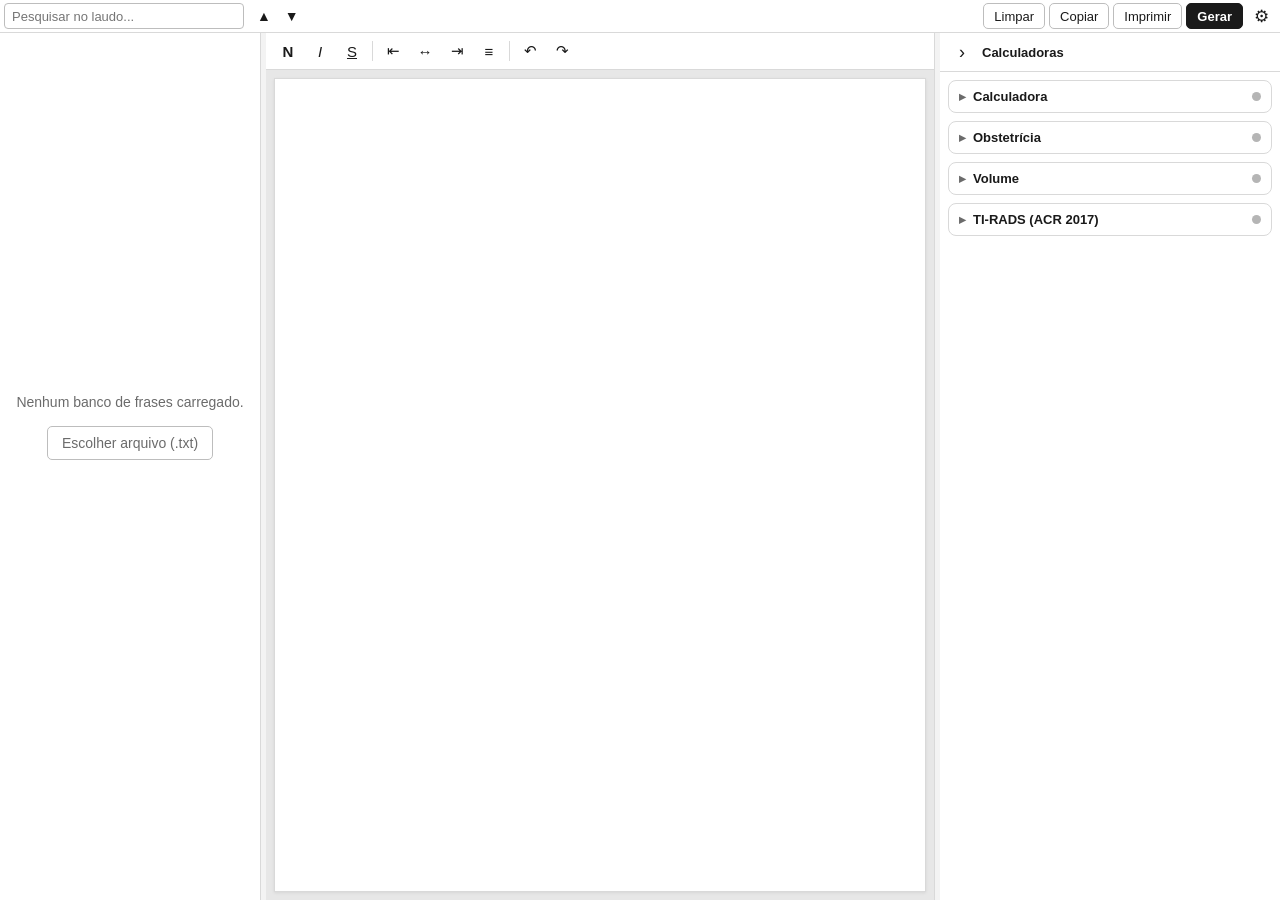
==== index.html @ 790078c4 "etapa C6e painel limpo, laudo colado com campos, TI-RADS unificado" ====
<!DOCTYPE html>
<html lang="pt-BR">
<head>
<meta charset="utf-8">
<meta http-equiv="X-UA-Compatible" content="IE=edge">
<title>Editor de Laudos — Ultrassonografia</title>
<link rel="stylesheet" href="css/app.css">
</head>
<body class="theme-light">
<div id="app">
  <header id="topbar">
    <h1 class="sr-only">Editor de Laudos — Ultrassonografia</h1>
    <div id="editorToolbar" class="toolbar">
      <span class="search">
        <span class="sbox"><input type="text" id="repSearch" placeholder="Pesquisar no laudo..." autocomplete="off"><button type="button" class="sx" id="repSearchX" title="Limpar pesquisa (Esc)" aria-label="Limpar pesquisa" tabindex="-1" hidden>&#215;</button></span>
        <span id="repSearchCount" class="count"></span>
        <button type="button" class="tb" id="repPrev" title="Anterior">&#9650;</button>
        <button type="button" class="tb" id="repNext" title="Próximo">&#9660;</button>
      </span>
      <span class="grow"></span>
      <button type="button" class="pill pill-warn" id="btnCritCount" hidden></button>
      <button type="button" class="pill" id="btnFieldCount" hidden></button>
      <button type="button" class="btn btn-sm" id="btnClear" title="Apagar todo o laudo">Limpar</button>
      <button type="button" class="btn btn-sm" id="btnCopy" title="Copiar o laudo (com revisão)">Copiar</button>
      <button type="button" class="btn btn-sm" id="btnPrint" title="Imprimir (Ctrl+P)">Imprimir</button>
      <button type="button" class="btn btn-sm btn-primary" id="btnGen" title="Gerar arquivo .txt">Gerar</button>
      <button type="button" class="ib" id="btnSettings" title="Configurações" aria-label="Configurações">&#9881;</button>
    </div>
  </header>

  <div id="main">
    <!-- LEFT: drill-down navigator (exams > models > sections/phrases) -->
    <aside id="left" aria-label="Navegador">
      <div id="navHead">
        <div class="navrow">
          <button type="button" class="ib" id="navBack" title="Voltar (Esc)" aria-label="Voltar">&#8249;</button>
          <div id="crumb" class="crumb"></div>
        </div>
        <div class="navrow navtools"><div id="navTools" class="tools"></div></div>
        <div class="navrow">
          <span class="sbox sbox-nav"><input type="text" id="navSearch" autocomplete="off"><button type="button" class="sx" id="navSearchX" title="Limpar pesquisa (Esc)" aria-label="Limpar pesquisa" tabindex="-1" hidden>&#215;</button></span>
          <span id="navCount" class="count"></span>
        </div>
      </div>
      <div id="navList" class="scroll"></div>
      <div id="noBank" class="nobank" hidden>
        <p>Nenhum banco de frases carregado.</p>
        <label class="btn btn-file">Escolher arquivo (.txt)<input type="file" id="bankFile0" accept=".txt,text/plain"></label>
      </div>
    </aside>
    <div class="split" id="splitL" role="separator" aria-orientation="vertical" tabindex="0" title="Arraste para redimensionar (ou use as setas)"></div>

    <!-- CENTER: report editor only -->
    <section id="center">
      <div id="fmtBar" class="toolbar fmtbar" aria-label="Formatação">
      <button type="button" class="tb" data-cmd="bold" title="Negrito (Ctrl+B)"><b>N</b></button>
      <button type="button" class="tb" data-cmd="italic" title="Itálico (Ctrl+I)"><i>I</i></button>
      <button type="button" class="tb" data-cmd="underline" title="Sublinhado (Ctrl+U)"><u>S</u></button>
      <span class="sep"></span>
      <button type="button" class="tb" data-cmd="justifyLeft" title="Alinhar à esquerda">&#8676;</button>
      <button type="button" class="tb" data-cmd="justifyCenter" title="Centralizar">&#8596;</button>
      <button type="button" class="tb" data-cmd="justifyRight" title="Alinhar à direita">&#8677;</button>
      <button type="button" class="tb" data-cmd="justifyFull" title="Justificar">&#8801;</button>
      <span class="sep"></span>
      <button type="button" class="tb" data-cmd="undo" title="Desfazer (Ctrl+Z)">&#8630;</button>
      <button type="button" class="tb" data-cmd="redo" title="Refazer (Ctrl+Y)">&#8631;</button>
      </div>
      <div id="editorWrap">
        <div id="editor" contenteditable="true" spellcheck="false" aria-label="Laudo" data-ph="Selecione um modelo ou comece a digitar..."></div>
      </div>
    </section>

    <div class="split" id="splitR" role="separator" aria-orientation="vertical" tabindex="0" title="Arraste para redimensionar (ou use as setas)"></div>
    <!-- RIGHT: calculators (placeholder) -->
    <aside id="right" aria-label="Calculadoras">
      <div class="rhead">
        <button type="button" class="ib" id="rightToggle" title="Recolher/expandir calculadoras" aria-label="Recolher/expandir calculadoras">&#8250;</button>
        <span class="rtitle">Calculadoras</span>
      </div>
      <div class="rbody"><p class="quiet">Calculadoras (em breve)</p></div>
    </aside>
  </div>
</div>

<div id="printHold" class="print-only">Impressão bloqueada: o laudo tem linhas críticas pendentes ou campos a preencher.<br>Feche esta janela e use o botão Imprimir do app (ou Ctrl+P) para revisar antes de imprimir.</div>
<div id="modalBack" hidden>
  <div id="modal" role="dialog" aria-modal="true" aria-labelledby="modalTitle">
    <div class="mhead"><h2 id="modalTitle"></h2><button type="button" class="ib" id="modalX" title="Fechar (Esc)" aria-label="Fechar">&#215;</button></div>
    <div id="modalBody"></div>
    <div id="modalFoot"></div>
  </div>
</div>
<div id="popup" class="popup" hidden></div>
<div id="shist" class="popup" hidden></div>
<div id="fbar" role="status" hidden><span id="fbarMsg"></span> <button type="button" class="btn btn-sm btn-primary" id="fbarBtn"></button><button type="button" class="ib" id="fbarX" title="Fechar" aria-label="Fechar">&#215;</button></div>
<div id="toast" role="status" aria-live="polite"></div>

<script>
/* show any script error on screen (helps diagnose "does not open" reports) */
window.onerror = function (msg, src, line) {
  try { var d = document.createElement('div'); d.className = 'jserr';
    d.appendChild(document.createTextNode('Erro de script: ' + msg + ' (' + String(src || '').split('/').pop() + ':' + line + ')'));
    document.body.appendChild(d); } catch (e) {}
  return false;
};
</script>
<script src="js/parser.js"></script>
<script src="js/store.js"></script>
<script src="js/folder.js"></script>
<script src="js/ui.js"></script>
<script src="js/calc.js"></script>
<script src="js/calc-vol.js"></script>
<script src="js/calc-bio.js"></script>
<script src="js/calc-dop.js"></script>
<script src="js/calc-tirads.js"></script>
<script>UFolder.boot(UFMain); UFCalc.init(); UFCalcVol.init(); UFCalcBio.init(); UFCalcDop.init(); UFTirads.initTxt();</script>
</body>
</html>
---- css/app.css ----
/* Ultra Formulario - app.css (grayscale; one subtle accent for selection/focus)
   Static light values first = IE11 fallback, then var() overrides. */
.theme-light{--bg:#f3f3f3;--panel:#ffffff;--fg:#1a1a1a;--muted:#6b6b6b;--line:#d9d9d9;--line2:#bdbdbd;--hover:#f0f0f0;--accent:#3d5a80;--accent-bg:#eef2f7;--hl:#fff176;--hl-cur:#ffb74d;--warn:#b3261e;--chip:#f1f1f1;--paper:#ffffff;--desk:#e7e7e7}
.theme-dark{--bg:#1b1b1b;--panel:#252525;--fg:#e8e8e8;--muted:#a8a8a8;--line:#3c3c3c;--line2:#5a5a5a;--hover:#303030;--accent:#a9bdd8;--accent-bg:#2d333b;--hl:#fff176;--hl-cur:#ffb74d;--warn:#ff8a80;--chip:#f1f1f1;--paper:#ffffff;--desk:#1f1f1f;color-scheme:dark}
/* the report paper stays light (it is what gets printed/pasted) unless 'Laudo escuro também' */
.theme-dark #editor{--fg:#111;--chip:#f1f1f1;--paper:#fff;--hl:#fff176;--hl-cur:#ffb74d;color-scheme:light}
.theme-dark.paper-dark #editor,.theme-dark.paper-dark{--chip:#3a3a3a;--paper:#2b2b2b;--hl:#8a7a00;--hl-cur:#a8641c}
.theme-dark.paper-dark #editor{--fg:#e4e4e4;color-scheme:dark}

*{box-sizing:border-box}
html,body{height:100%;margin:0}
body{font-family:Arial,Helvetica,sans-serif;font-size:15px;background:#f3f3f3;background:var(--bg);color:#1a1a1a;color:var(--fg)}
[hidden]{display:none !important}
.muted,.quiet{color:#6b6b6b;color:var(--muted)}
.quiet{font-size:14px;text-align:center;margin-top:40px}
#app{display:flex;flex-direction:column;height:100%}
#topbar{display:flex;align-items:center;justify-content:space-between;height:42px;padding:0 10px 0 14px;background:#fff;background:var(--panel);border-bottom:1px solid #d9d9d9;border-bottom:1px solid var(--line);flex:0 0 auto}
#topbar h1{font-size:16px;font-weight:bold;margin:0}
#main{flex:1 1 auto;display:flex;min-height:0;overflow:hidden}

/* buttons */
.btn{font:inherit;font-size:14px;min-height:34px;padding:5px 14px;border:1px solid #bdbdbd;border:1px solid var(--line2);border-radius:5px;background:#fff;background:var(--panel);color:inherit;cursor:pointer;margin:2px}
.btn:hover,.ib:hover,.tb:hover{background:#f0f0f0;background:var(--hover)}
.btn[disabled]{opacity:.45;cursor:default}
.btn-sm{min-height:30px;padding:3px 12px}
.btn-primary{background:#1a1a1a;color:#fff;border-color:#1a1a1a;font-weight:bold}
.btn-primary:hover{background:#333}
.theme-dark .btn-primary{background:#ececec;color:#111;border-color:#ececec}
.btn-danger{color:#b3261e;color:var(--warn)}
.btn-danger.armed{background:#b3261e;color:#fff;border-color:#b3261e}
.btn-file{position:relative;overflow:hidden;display:inline-block}
.btn-file input{position:absolute;left:0;top:0;opacity:0;width:100%;height:100%;cursor:pointer}
.ib{font:inherit;font-size:18px;line-height:1;min-width:32px;height:32px;padding:0 6px;border:1px solid transparent;border-radius:5px;background:none;color:inherit;cursor:pointer}
.ib-lg{font-size:21px;min-width:38px;height:36px}
.ib[disabled]{opacity:.3;cursor:default}
.pill{font:inherit;font-size:13px;border:1px solid #bdbdbd;border-radius:12px;padding:3px 10px;margin:2px;background:none;color:inherit;cursor:pointer}
.pill-warn{border-color:#b3261e;color:#b3261e;color:var(--warn)}
button:focus,input:focus,select:focus,textarea:focus,.card:focus,.split:focus{outline:2px solid #3d5a80;outline:2px solid var(--accent);outline-offset:1px}
.grow{flex:1 1 auto}
.count{font-size:12px;color:#6b6b6b;color:var(--muted);min-width:34px;text-align:center;white-space:nowrap}

/* splitters */
.split{flex:0 0 6px;cursor:col-resize;background:transparent;border-left:1px solid #d9d9d9;border-left:1px solid var(--line)}
.split:hover,.split.drag{background:#e0e0e0}

/* left navigator */
#left{width:260px;flex:0 0 auto;min-width:200px;display:flex;flex-direction:column;background:#fff;background:var(--panel);overflow:hidden;position:relative}
#navHead{padding:6px 6px 4px;border-bottom:1px solid #d9d9d9;border-bottom:1px solid var(--line)}
.navrow{display:flex;align-items:center}
.navrow + .navrow{margin-top:4px}
.tools{display:flex;flex:0 0 auto}
.tools .ib{font-size:16px;min-width:28px;height:28px}
#navSearch{flex:1 1 auto;min-width:0;font:inherit;font-size:14px;padding:5px 8px;border:1px solid #bdbdbd;border:1px solid var(--line2);border-radius:5px;background:#fff;background:var(--panel);color:inherit}
#navList{flex:1 1 auto;padding:6px}
.scroll{overflow-y:auto;min-height:0}
.nobank{position:absolute;left:0;right:0;top:40%;text-align:center;color:#6b6b6b;font-size:14px;padding:0 16px}
.glabel{font-size:11px;text-transform:uppercase;letter-spacing:.06em;color:#6b6b6b;color:var(--muted);margin:10px 2px 4px}

/* cards */
.card{display:block;width:100%;text-align:left;font:inherit;color:inherit;background:#fff;background:var(--panel);border:1px solid #d9d9d9;border:1px solid var(--line);border-radius:4px;box-shadow:0 1px 2px rgba(0,0,0,.06);padding:7px 9px;margin:0 0 6px;cursor:pointer}
.card:hover{border-color:#bdbdbd;border-color:var(--line2)}
.card.sel{border-color:#3d5a80;border-color:var(--accent);background:#eef2f7;background:var(--accent-bg)}
.card .ct{font-weight:bold;font-size:14px}
.card .cm{font-size:12px;color:#6b6b6b;color:var(--muted);margin-top:1px}
.card .n{float:right;font-size:12px;color:#6b6b6b;color:var(--muted);font-weight:normal}
.card .grip{cursor:grab;color:#999;margin-right:4px}
.card.dragover{border-top:3px solid #3d5a80}
.card.special{border-style:dashed;box-shadow:none;color:#6b6b6b;color:var(--muted)}
/* section accordion */
.sec{margin-bottom:6px}
.sec > .card{margin-bottom:0;display:flex;align-items:center}
.sec > .card .arr{width:14px;flex:0 0 14px;color:#6b6b6b;font-size:11px}
.sec > .card .ct{flex:1 1 auto;min-width:0;font-size:13px;text-transform:uppercase;letter-spacing:.02em}
.sec.open > .card{border-bottom-left-radius:0;border-bottom-right-radius:0}
.sec-body{border:1px solid #d9d9d9;border:1px solid var(--line);border-top:0;border-radius:0 0 4px 4px;padding:6px 6px 1px 10px;background:#fafafa;background:var(--bg)}
.sec-src{font-size:11px;color:#6b6b6b;color:var(--muted);margin:0 0 5px}
.empty{padding:8px;color:#6b6b6b;color:var(--muted);font-size:13px;text-align:center}
/* compact phrase card */
.pcard{padding:5px 8px;margin:0 0 5px}
.pcard .ph1{font-size:13px;white-space:nowrap;overflow:hidden;text-overflow:ellipsis}
.pcard .ph1 b{font-size:13px}
.pcard .meta{font-size:11px;color:#6b6b6b;color:var(--muted);margin-left:4px}
.pcard .pb{font-size:12.5px;line-height:1.35;color:#333;color:var(--fg);max-height:2.7em;overflow:hidden;display:-webkit-box;-webkit-line-clamp:2;-webkit-box-orient:vertical;white-space:pre-wrap;margin-top:2px}
.pcard.sel .pb{max-height:none;-webkit-line-clamp:unset;display:block}
.pcard .wf{color:#b3261e;font-size:11px;margin-left:4px}
.pcard.user .ph1 b:after{content:" \2022 minha";font-weight:normal;color:#6b6b6b;font-size:11px}
mark.hl{background:#fff176;background:var(--hl);color:#000}
mark.hl.cur{background:#ffb74d;background:var(--hl-cur)}

/* center */
#center{flex:1 1 auto;display:flex;flex-direction:column;min-width:320px;overflow:hidden}
.toolbar{display:flex;align-items:center;flex-wrap:wrap;padding:2px 6px;background:#fff;background:var(--panel);border-bottom:1px solid #d9d9d9;border-bottom:1px solid var(--line)}
.tb{font:inherit;font-size:15px;min-width:30px;height:30px;margin:1px;border:1px solid transparent;border-radius:4px;background:none;color:inherit;cursor:pointer}
.sep{width:1px;height:20px;background:#d9d9d9;margin:0 4px}
.search{display:inline-flex;align-items:center}
.search input{width:170px;font:inherit;font-size:13px;padding:4px 7px;border:1px solid #bdbdbd;border-radius:4px;background:#fff;background:var(--panel);color:inherit}
#editorWrap{flex:1 1 auto;overflow-y:auto;background:#e7e7e7;background:var(--desk);padding:14px}
#editor{max-width:860px;min-height:100%;margin:0 auto;background:#fff;background:var(--paper);color:#111;color:var(--fg);padding:26px 34px;border:1px solid #d9d9d9;box-shadow:0 1px 3px rgba(0,0,0,.08);font-family:Arial,Helvetica,sans-serif;font-size:12pt;line-height:1.5;text-align:justify;outline:none;word-wrap:break-word}
#editor:focus{border-color:#bdbdbd}
#editor div,#editor p{margin:0;min-height:1.5em}
/* fields (chips) */
#editor .fld{background:#f1f1f1;background:var(--chip);border-bottom:1px solid #8c8c8c;border-radius:2px;padding:0 3px;color:#555;font-style:italic;white-space:pre-wrap}
#editor .fld.f-ok{background:transparent;border-bottom:1px dotted #9e9e9e;color:inherit;font-style:normal}
#editor .fld.f-sel{cursor:pointer}
#editor .fld.f-sel:after{content:" \25BE";font-style:normal;color:#777}
#editor .fld.f-ok.f-sel:after{content:""}
#editor .fld.f-bad{border-bottom:1px solid #b3261e}
#editor .fld.f-cur{outline:2px solid #3d5a80}
/* critical lines: discreet red wavy underline (IE11: plain underline) */
#editor .crit{text-decoration:underline;text-decoration:underline wavy #d32f2f;-webkit-text-decoration:underline wavy #d32f2f;text-decoration-skip-ink:none;text-underline-offset:3px}
#editor .crit.crit-ok{text-decoration:none;-webkit-text-decoration:none}
#editor .crit-instr{border-left:3px solid #d32f2f;padding-left:6px}
#editor .crit-flash{background:#fff8d6}

/* right (calculators placeholder) */
#right{width:340px;flex:0 0 auto;min-width:280px;max-width:480px;background:#fff;background:var(--panel);display:flex;flex-direction:column;overflow:hidden}
.rhead{display:flex;align-items:center;padding:6px;border-bottom:1px solid #d9d9d9;border-bottom:1px solid var(--line)}
.rtitle{font-size:13px;font-weight:bold;margin-left:4px}
.rbody{flex:1 1 auto;padding:8px}
#right.collapsed{width:34px !important;min-width:34px}
#right.collapsed .rtitle,#right.collapsed .rbody{display:none}
#right.collapsed .rhead{border-bottom:0}

/* modal / popup / toast */
#modalBack{position:fixed;left:0;top:0;right:0;bottom:0;background:rgba(0,0,0,.35);z-index:100;display:flex;align-items:center;justify-content:center}
#modal{position:relative;background:#fff;background:var(--panel);color:inherit;width:660px;max-width:94vw;max-height:88vh;overflow:auto;border-radius:6px;padding:0 18px 14px;box-shadow:0 8px 30px rgba(0,0,0,.3)}
.mhead{position:sticky;top:0;z-index:2;display:flex;align-items:center;justify-content:space-between;background:#fff;background:var(--panel);padding:12px 0 8px;border-bottom:1px solid #d9d9d9;border-bottom:1px solid var(--line);margin-bottom:10px}
.mhead h2{font-size:17px;margin:0}
#modalFoot{display:flex;justify-content:flex-end;flex-wrap:wrap;margin-top:12px}
#modal label.chk{display:block;margin:7px 0;font-size:14px;cursor:pointer}
#modal input[type=text],#modal textarea,#modal select{width:100%;font:inherit;padding:6px;border:1px solid #bdbdbd;border-radius:4px;margin:4px 0 10px;background:#fff;background:var(--panel);color:inherit}
#modal textarea{height:220px;resize:vertical;font-family:Consolas,monospace;font-size:13px}
#modal fieldset{border:1px solid #d9d9d9;border-radius:5px;margin:0 0 10px;padding:6px 12px}
#modal legend{font-weight:bold;font-size:13px}
#modal table{border-collapse:collapse;width:100%;font-size:12px}
#modal td,#modal th{border:1px solid #d9d9d9;padding:3px 6px;text-align:left;vertical-align:top}
.chk-item{border:1px solid #d9d9d9;border-radius:5px;padding:8px;margin:6px 0}
.chk-item .txt{font-size:14px;margin-bottom:6px}
.chk-item.done{opacity:.5}
.preview{max-height:220px;overflow:auto;border:1px solid #d9d9d9;border-radius:4px;padding:4px 8px;font-size:13px}
.preview .t{font-weight:bold}
.popup{position:absolute;z-index:120;background:#fff;color:#111;border:1px solid #bdbdbd;border-radius:5px;box-shadow:0 4px 16px rgba(0,0,0,.2);max-width:520px;max-height:50vh;overflow-y:auto}
.popup .opt{padding:7px 12px;cursor:pointer;font-size:14px;border-bottom:1px solid #eee;white-space:pre-wrap}
.popup .opt:hover,.popup .opt.kbd{background:#1f5fbf;color:#fff}
.popup .opt:hover b,.popup .opt.kbd b{color:#fff}
#toast{position:fixed;right:12px;bottom:8px;z-index:200;font-size:12px;color:#6b6b6b;color:var(--muted);background:transparent;pointer-events:none;opacity:0;transition:opacity .2s}
#toast.show{opacity:1}

@media print{
  body,#editor{background:#fff !important;color:#000 !important}
  #topbar,#left,#right,.split,#editorToolbar,#fmtBar{display:none !important}
  #editorWrap{padding:0;background:#fff;overflow:visible}
  #editor{border:0;box-shadow:none;padding:0}
  #editor .crit{text-decoration:none}
  #editor .fld{background:none;border:0;font-style:normal}
}
#repSearch{width:130px}
#center{overflow:hidden}
.toolbar .pill,.toolbar .btn{white-space:nowrap;flex:0 0 auto}
.toolbar{flex:0 0 auto}#editorWrap{min-height:0}
.pcard .raw{display:none;white-space:pre-wrap;word-wrap:break-word;font-size:12px;margin-top:3px}
.pcard.sel .raw{display:block}
.pcard.sel .pb{display:none}
.pcard.sel .ph1,.pcard.sel .pb{display:none}
.pcard .raw b{font-weight:bold}
.phtip{position:fixed;z-index:50;max-width:420px;background:#fff;color:#111;border:1px solid #bdbdbd;box-shadow:0 1px 3px rgba(0,0,0,.12);padding:5px 7px;font-size:12px;line-height:1.35;white-space:pre-wrap;word-wrap:break-word;pointer-events:none}
#editorWrap{position:relative}
#editor .chg{border-left:2px solid #a8a8a8;padding-left:6px;margin-left:-8px}
.chg-flash{position:absolute;border:1px solid #9e9e9e;border-radius:3px;pointer-events:none;opacity:1;-webkit-transition:opacity .6s;transition:opacity .6s}
.chg-flash.out{opacity:0}
@media print{#editor .chg{border-left:0;padding-left:0;margin-left:0}.chg-flash{display:none}}
#modal .chk-item label.chk{display:inline-block;margin:0 10px 0 0}.chk-fields{margin-top:8px}
.jserr{position:fixed;left:8px;bottom:8px;z-index:99;background:#fff;border:1px solid #b3261e;color:#b3261e;font:12px Arial,sans-serif;padding:4px 7px;max-width:60%}
/* breadcrumb: one straight line, light outlined; middle crumb shrinks with ellipsis, last stays visible */
.crumb{display:flex;align-items:center;flex:1 1 auto;min-width:0;white-space:nowrap;overflow:hidden;font-size:12px;font-weight:normal;margin:0 4px;padding:2px 6px;border:1px solid #d9d9d9;border-radius:4px;background:transparent;line-height:18px}
.crumb a,.crumb .c2,.crumb .clast{color:inherit;text-decoration:none;white-space:nowrap;overflow:hidden;text-overflow:ellipsis;word-wrap:normal}
.crumb a{cursor:pointer}
.crumb a:hover{text-decoration:underline}
.crumb .c1{flex:0 1000 auto;min-width:18px;overflow:hidden;text-overflow:ellipsis}
.crumb .c2{flex:0 100 auto;min-width:12px}
.crumb .clast{flex:0 0 auto;font-weight:bold;max-width:100%}
.crumb .sepc{flex:0 0 auto;color:#8c8c8c;padding:0 4px}
.chk-item .btn{min-height:30px;padding:5px 14px;margin:2px 6px 0 0;font-size:13px}
.btn-quiet{background:transparent;border-color:transparent;color:#6b6b6b;font-size:12px}.btn-quiet:hover{text-decoration:underline}.btn-quiet[disabled]{opacity:.45;text-decoration:none}
.chk-fields{margin-top:10px;font-size:13px}.chk-fields .btn{margin-left:6px}
.phtip .dirl,.pcard .raw .dirl{color:#9a9a9a}
.hyp-ul #editor .hypu{text-decoration:underline}
#navList .org{color:#8a8a8a;color:var(--muted);font-weight:normal;font-size:11px}
.btn{vertical-align:middle}
.btn-file{line-height:22px}
#modal .btnrow{display:-ms-flexbox;display:flex;-ms-flex-wrap:wrap;flex-wrap:wrap;-ms-flex-align:center;align-items:center;margin:6px 0}
#modal .btnrow .btn{margin:0 8px 6px 0;box-sizing:border-box;height:34px;line-height:22px}
/* B19: insert arrow on the phrase card edge (visible on the selected card and on hover) */
.pcard{position:relative;padding-right:30px}
.pcard .pins{position:absolute;top:0;right:0;bottom:0;width:28px;display:none;-ms-flex-align:center;align-items:center;-ms-flex-pack:center;justify-content:center;color:#6f6f6f;font-size:18px;line-height:1;cursor:pointer;border-radius:0 5px 5px 0}
.pcard.sel .pins,.pcard:hover .pins{display:-ms-flexbox;display:flex}
.pcard .pins:hover{background:#e9e9e9;color:#222}
/* B19: quick section transition after inserting (CSS only) */
@keyframes secIn{from{opacity:0;-webkit-transform:translateY(-6px);transform:translateY(-6px)}to{opacity:1;-webkit-transform:none;transform:none}}
.sec.sec-anim .sec-body{animation:secIn .18s ease-out}
#navList.smooth{scroll-behavior:smooth}
@media (prefers-reduced-motion: reduce){.sec.sec-anim .sec-body{animation:none}#navList.smooth{scroll-behavior:auto}}
/* B21 relatório de inconsistências */
#modal .iss-bar{display:-ms-flexbox;display:flex;-ms-flex-wrap:wrap;flex-wrap:wrap;-ms-flex-align:center;align-items:center;margin:4px 0 2px}
#modal .iss-bar label.chk{display:inline-block;margin:4px 14px 4px 0;font-size:13px}
#modal .iss-bar .btn{margin-left:auto;height:30px}
#modal .iss-legend{margin:2px 0 6px;font-size:12px}
#modal h3.iss-sev{font-size:14px;margin:14px 0 6px;padding-bottom:3px;border-bottom:1px solid #bbb}
#modal .iss-type{margin:0 0 10px}
#modal .iss-th{font-size:13px}
#modal .iss-act{display:inline-block;margin-left:8px;padding:0 6px;border:1px solid #999;border-radius:8px;font-size:11px;line-height:16px}
#modal .iss-act.iss-c{background:#333;color:#fff;border-color:#333}
#modal .iss-act.iss-n{color:#888;border-color:#ccc}
#modal .iss-help{font-size:12px;color:#555;margin:2px 0 4px}
.theme-dark #modal .iss-help{color:#aaa}
#modal ul.iss-items{margin:0;padding:0 0 0 16px;font-size:12px}
#modal ul.iss-items li{margin:2px 0 5px}
#modal .iss-ln{font-family:Consolas,monospace;font-weight:bold}
#modal .iss-txt{font-family:Consolas,monospace;color:#666;white-space:nowrap;overflow:hidden;text-overflow:ellipsis;max-width:100%}
#modal .iss-msg{color:#555;font-style:italic}
/* B22: x (limpar) inside search fields */
.sbox{position:relative;display:inline-block;vertical-align:middle}
.sbox-nav{display:block;-ms-flex:1 1 60px;flex:1 1 60px;min-width:0}
.sbox-nav #navSearch{width:100%;box-sizing:border-box;padding-right:28px}
.sbox input::-ms-clear{display:none}
.sbox input{padding-right:26px}
.sbox .sx{position:absolute;right:1px;top:50%;margin-top:-13px;width:26px;height:26px;padding:0;border:0;background:transparent;color:#999;font-size:16px;line-height:26px;text-align:center;cursor:pointer;border-radius:4px}
.sbox .sx:hover{color:#333;background:rgba(0,0,0,.06)}
.theme-dark .sbox .sx:hover{color:#eee;background:rgba(255,255,255,.1)}
.sbox .sx[hidden]{display:none}
/* B23 print safeguard */
.print-only{display:none}
@media print{
  #modalBack,#popup,.toast,#toast,.jserr{display:none !important}
  html.print-hold #app,html.print-hold #center,html.print-hold #editorWrap,html.print-hold #editor{display:none !important}
  html.print-hold #printHold{display:block !important;font:14pt Arial,sans-serif;color:#000;border:2px solid #000;padding:16px;margin:20px}
}

/* B24 compact header: one full-width row (formatting, search, counters, actions, settings) */
.sr-only{position:absolute;width:1px;height:1px;padding:0;margin:-1px;overflow:hidden;clip:rect(0,0,0,0);border:0}
#topbar{height:auto;padding:0;display:block}
#topbar .toolbar{flex-wrap:nowrap;padding:2px 4px;border-bottom:0;white-space:nowrap;overflow:hidden}
#topbar .tb{min-width:26px;height:26px;font-size:14px;margin:0}
#topbar .sep{margin:0 3px}
#topbar .btn-sm{min-height:26px;padding:1px 10px;font-size:13px;margin:0 0 0 4px}
#topbar .pill{font-size:12px;padding:1px 8px;margin:0 0 0 4px;line-height:20px}
#topbar #btnSettings{font-size:17px;min-width:28px;height:28px;margin-left:4px}
#topbar .search{-ms-flex:0 1 auto;flex:0 1 auto;min-width:0}
#topbar .sbox{-ms-flex:0 1 auto;flex:0 1 auto;min-width:60px}
#topbar #repSearch{width:150px;max-width:100%;box-sizing:border-box;height:26px;padding-top:2px;padding-bottom:2px}
#topbar .grow{-ms-flex:1 1 4px;flex:1 1 4px;min-width:4px}
#navHead{padding:4px 5px 3px}
.navrow + .navrow{margin-top:3px}
#navHead .ib{height:28px;min-width:28px}
#navSearch{padding-top:3px;padding-bottom:3px}
.rhead{padding:3px 6px}
#editorWrap{padding:8px}
@media (max-width:1150px){#topbar #repSearch{width:100px}#topbar .btn-sm{padding:1px 7px}}
@media (max-width:1020px){#topbar .tb{min-width:24px}#topbar .sep{margin:0 1px}#topbar #repSearch{width:84px}}
#topbar #repSearchCount{min-width:0;padding:0 3px}

/* ===== B25 dark theme (class-based; IE11 has no CSS variables and stays light) ===== */
#modal .chk-row label.chk{display:inline-block;margin:4px 16px 4px 0}
.theme-dark .btn-primary:hover{background:#fff;border-color:#fff}
.theme-dark .btn-danger.armed{background:#c62828;border-color:#c62828;color:#fff}
.theme-dark .pill,.theme-dark .search input,.theme-dark #modal input[type=text],.theme-dark #modal textarea,.theme-dark #modal select{border-color:#5a5a5a}
.theme-dark .pill-warn{border-color:#ff8a80}
.theme-dark .split:hover,.theme-dark .split.drag{background:#3a3a3a}
.theme-dark .nobank,.theme-dark .sec > .card .arr,.theme-dark .pcard.user .ph1 b:after,.theme-dark .btn-quiet,.theme-dark .crumb .sepc{color:#a8a8a8}
.theme-dark .card{box-shadow:none}
.theme-dark .card .grip{color:#8a8a8a}
.theme-dark .card.dragover{border-top-color:#a9bdd8}
.theme-dark .pcard .wf{color:#ff8a80}
.theme-dark .sep{background:#444}
.theme-dark #editor{border-color:#3c3c3c;box-shadow:none}
.theme-dark #modalBack{background:rgba(0,0,0,.55)}
.theme-dark #modal{box-shadow:0 8px 30px rgba(0,0,0,.6);border:1px solid #3c3c3c}
.theme-dark #modal fieldset,.theme-dark #modal td,.theme-dark #modal th,.theme-dark .chk-item,.theme-dark .preview,.theme-dark .crumb{border-color:#3c3c3c}
.theme-dark .chk-item.done{opacity:.6}
.theme-dark .popup{background:#2b2b2b;color:#e8e8e8;border-color:#5a5a5a;box-shadow:0 4px 16px rgba(0,0,0,.6)}
.theme-dark .popup .opt{border-bottom-color:#383838}
.theme-dark .popup .opt:hover,.theme-dark .popup .opt.kbd{background:#3b7ddd;color:#fff}
.theme-dark .phtip{background:#2b2b2b;color:#e8e8e8;border-color:#5a5a5a;box-shadow:0 2px 8px rgba(0,0,0,.5)}
.theme-dark .phtip .dirl,.theme-dark .pcard .raw .dirl{color:#8f8f8f}
.theme-dark .pcard .pins{color:#b5b5b5}
.theme-dark .pcard .pins:hover{background:#3a3a3a;color:#fff}
.theme-dark .jserr{background:#2b2b2b;border-color:#ff8a80;color:#ff8a80}
.theme-dark #modal h3.iss-sev{border-bottom-color:#555}
.theme-dark #modal .iss-act{border-color:#777}
.theme-dark #modal .iss-act.iss-c{background:#e8e8e8;color:#111;border-color:#e8e8e8}
.theme-dark #modal .iss-act.iss-n{color:#9a9a9a;border-color:#4a4a4a}
.theme-dark #modal .iss-help,.theme-dark #modal .iss-msg{color:#b8b8b8}
.theme-dark #modal .iss-txt{color:#a8a8a8}
.theme-dark .sbox .sx{color:#9a9a9a}
.theme-dark #toast{color:#b8b8b8}
.theme-dark ::-webkit-scrollbar-corner{background:transparent}
/* paper dark (optional): fields, critical lines, edited bar inside the report */
.paper-dark #editor .fld{border-bottom-color:#9a9a9a;color:#cfcfcf}
.paper-dark #editor .fld.f-sel:after{color:#aaa}
.paper-dark #editor .crit{text-decoration-color:#ff6b6b;-webkit-text-decoration-color:#ff6b6b}
.paper-dark #editor .crit-instr{border-left-color:#ff6b6b}
.paper-dark #editor .crit-flash{background:#4a4320}
.paper-dark #editor .chg{border-left-color:#8a8a8a}
.paper-dark #editor .fld.f-cur{outline-color:#a9bdd8}
/* print is always light, whatever the theme */
@media print{
  html,body,.theme-dark,.paper-dark,#editorWrap,#editor{background:#fff !important;color:#000 !important;color-scheme:light}
  #editor *{color:#000 !important;background:transparent !important;text-decoration-color:currentColor}
}
/* D1: pasta de dados - small bar (disconnected folder / bank edited outside) */
#fbar{position:fixed;left:12px;bottom:8px;z-index:150;display:flex;align-items:center;gap:6px;padding:4px 6px 4px 10px;font-size:12px;color:#222;background:#fff;border:1px solid #b5b5b5;border-radius:4px;box-shadow:0 1px 4px rgba(0,0,0,.15)}
#fbar[hidden]{display:none}
#fbar .ib{min-width:22px;height:22px}
.theme-dark #fbar{color:#e6e6e6;background:#2b2b2b;border-color:#555}
#stMode{margin:2px 0 6px}
@media print{#fbar{display:none !important}}
/* D2: settings save button highlighted while there are unsaved changes */
#modalFoot #stDirty{margin-right:auto;font-size:12px;font-style:italic}
#modal .btn.dirty{box-shadow:0 0 0 3px #9a9a9a}
.theme-dark #modal .btn.dirty{box-shadow:0 0 0 3px #8a8a8a}
/* D2: search history under the search fields */
#shist{position:fixed;z-index:120;max-height:300px;overflow:auto;padding:2px 0;font-size:12px}
#shist[hidden]{display:none}
#shist .sh-item{display:flex;align-items:center;padding:0 2px 0 8px;cursor:pointer;min-height:26px}
#shist .sh-item:hover{background:#ececec}
.theme-dark #shist .sh-item:hover{background:#3a3a3a}
#shist .sh-t{flex:1 1 auto;white-space:nowrap;overflow:hidden;text-overflow:ellipsis;padding-right:6px}
#shist .sh-x{width:24px;height:24px;border:0;background:transparent;color:#999;font-size:15px;cursor:pointer;border-radius:4px;padding:0}
#shist .sh-x:hover{color:#333;background:rgba(0,0,0,.08)}
.theme-dark #shist .sh-x:hover{color:#eee;background:rgba(255,255,255,.12)}
@media print{#shist{display:none !important}}
/* D2: bank editor */
#beditBack{position:fixed;left:0;top:0;right:0;bottom:0;z-index:140;background:rgba(0,0,0,.35);display:flex;align-items:stretch;justify-content:center;padding:12px;box-sizing:border-box}
#beditBack[hidden]{display:none}
#bedit{display:flex;flex-direction:column;width:100%;max-width:1400px;background:#fff;color:#111;border:1px solid #b5b5b5;border-radius:5px;box-shadow:0 4px 20px rgba(0,0,0,.25);overflow:hidden}
#bedit .be-head,#bedit .be-foot{display:flex;align-items:center;gap:8px;padding:6px 10px;border-bottom:1px solid #ddd;font-size:13px}
#bedit .be-foot{border-bottom:0;border-top:1px solid #ddd;font-size:12px}
#bedit .grow{flex:1 1 auto}
#bedit .be-go input{width:60px;margin-left:4px}
#bedit .be-body{flex:1 1 auto;display:flex;min-height:0}
#beGut,#beTxt{font:13px/18px Consolas,"Courier New",monospace;margin:0;padding:6px 8px;box-sizing:border-box}
#beGut{flex:0 0 auto;min-width:52px;text-align:right;color:#8a8a8a;background:#f3f3f3;border-right:1px solid #ddd;overflow:hidden;user-select:none;-ms-user-select:none}
#beTxt{flex:1 1 auto;border:0;resize:none;outline:none;white-space:pre;overflow:auto;background:#fff;color:#111;tab-size:4}
#beDirty{font-style:italic;font-size:12px}
#bedit .btn.dirty{box-shadow:0 0 0 3px #9a9a9a}
.theme-dark #bedit{background:#262626;color:#e6e6e6;border-color:#555}
.theme-dark #bedit .be-head,.theme-dark #bedit .be-foot{border-color:#444}
.theme-dark #beGut{background:#2e2e2e;color:#8f8f8f;border-color:#444}
.theme-dark #beTxt{background:#1e1e1e;color:#e6e6e6}
#modal .iss-edit{font-size:12px;color:#555;margin-right:4px}
.theme-dark #modal .iss-edit{color:#bbb}
@media print{#beditBack{display:none !important}}
/* D2: dialog buttons always visible (footer stays at the bottom while the dialog scrolls) */
#modalFoot{position:-webkit-sticky;position:sticky;bottom:-14px;z-index:2;background:#fff;background:var(--panel);margin:12px -18px -14px;padding:10px 18px 12px;border-top:1px solid #e2e2e2;align-items:center}
.theme-dark #modalFoot{border-top-color:#3c3c3c}
/* ===== C1 painel de calculadoras (js/calc.js) ===== */
#right .rbody{overflow-y:auto;padding:6px 8px}
/* C6c: cartões recolhíveis */
.uc-root{padding:2px 0}
.uc-sec{border:1px solid #d9d9d9;border:1px solid var(--line);border-radius:8px;margin:0 0 8px;background:#fff;background:var(--panel);overflow:hidden}
.uc-h{display:flex;align-items:center;width:100%;box-sizing:border-box;padding:8px 10px;margin:0;border:0;background:none;color:inherit;font:inherit;font-size:13px;font-weight:bold;text-align:left;cursor:pointer}
.uc-h:hover{background:#f0f0f0;background:var(--hover)}
.uc-h:focus{outline:2px solid #5a6f8f;outline:2px solid var(--accent);outline-offset:-2px}
.uc-chev{width:14px;flex:0 0 auto;color:#6b6b6b;color:var(--muted)}
.uc-t{flex:1 1 auto}
.uc-badge{flex:0 0 auto;font-size:11px;font-weight:normal;color:#6b6b6b;color:var(--muted)}
.uc-badge.ok{color:#2e7d32}
.uc-b{padding:2px 10px 10px}
.uc-row{padding:5px 0;border-top:1px solid #eee;border-top:1px solid var(--line)}
.uc-row:first-child{border-top:0}
.uc-row .uc-chk{display:inline}
.uc-i{display:inline-block;margin-left:6px;font-size:13px;color:#6b6b6b;color:var(--muted);cursor:help}
.uc-st{font-size:11px;margin:2px 0 0 20px;color:#6b6b6b;color:var(--muted)}
.uc-st:empty{display:none}
.uc-st-ok{color:#2e7d32}
.uc-st-warn,.uc-st-wait{color:#a15c00}
.uc-st-none,.uc-st-off{color:#8a8a8a;font-style:italic}
.uc-sub{display:block;font-size:12px;margin:3px 0 0 20px;color:#6b6b6b;color:var(--muted)}
.uc-selsm{font:inherit;font-size:12px;max-width:100%;background:#fff;background:var(--panel);color:inherit;border:1px solid #c8c8c8;border:1px solid var(--line2);border-radius:4px}
.theme-dark .uc-st-ok,.theme-dark .uc-badge.ok{color:#7bc47f}
.theme-dark .uc-st-warn,.theme-dark .uc-st-wait{color:#e0a85a}
.theme-dark .uc-row{border-top-color:#383838}
.uc-calc{outline:0;border:1px solid #d9d9d9;border:1px solid var(--line);border-radius:6px;padding:6px}
.uc-calc:focus{border-color:#5a6f8f;border-color:var(--accent)}
.uc-expr{font-size:12px;min-height:15px;text-align:right;color:#6b6b6b;color:var(--muted);white-space:nowrap;overflow:hidden}
.uc-disp{font-size:22px;text-align:right;padding:2px 4px 6px;white-space:nowrap;overflow:hidden;font-variant-numeric:tabular-nums}
.uc-keys:after{content:"";display:table;clear:both}
.uc-k{float:left;width:23%;margin:1%;height:34px;font:inherit;font-size:16px;border:1px solid #d9d9d9;border:1px solid var(--line);border-radius:4px;background:#fff;background:var(--panel);color:inherit;cursor:pointer}
.uc-k:hover{background:#f0f0f0;background:var(--hover)}
.uc-op,.uc-fn{color:#6b6b6b;color:var(--muted)}
.uc-eq{background:#f0f0f0;background:var(--accent-bg);font-weight:bold}
.uc-zero{width:48%}
.uc-igrow{display:flex;align-items:center}
.uc-num{width:42px;height:26px;box-sizing:border-box;padding:2px 4px;font:inherit;text-align:center;border:1px solid #c8c8c8;border:1px solid var(--line2);border-radius:4px;background:#fff;background:var(--panel);color:inherit}
.uc-num.uc-bad{border-color:#c62828;border-color:var(--warn)}
.uc-u{margin:0 10px 0 4px;color:#6b6b6b;color:var(--muted);font-size:13px}
.uc-msg{font-size:12px;color:#c62828;color:var(--warn);min-height:15px;margin-top:3px}

/* C2 cálculo no laudo */
.uc-chk{display:block;font-size:13px;cursor:pointer}
.uc-note{font-size:12px;color:#6b6b6b;color:var(--muted);margin-top:4px}
/* C6 TI-RADS */
.tr-nod{border:1px solid #d9d9d9;border:1px solid var(--line);border-radius:6px;margin:8px 0;padding:4px 6px}
.tr-head{display:flex;align-items:center}
.tr-tg{flex:1 1 auto;text-align:left;font:inherit;font-weight:bold;background:none;border:0;color:inherit;cursor:pointer;padding:4px 2px}
.tr-row{display:flex;align-items:center;margin:4px 0;font-size:13px}
.tr-lab{width:96px;flex:0 0 auto;color:#6b6b6b;color:var(--muted)}
.tr-sel{flex:1 1 auto;font:inherit;font-size:13px;background:#fff;background:var(--panel);color:inherit;border:1px solid #c8c8c8;border:1px solid var(--line2);border-radius:4px}
.tr-mm{width:60px}
.tr-cat{border:0;border-top:1px solid #d9d9d9;border-top:1px solid var(--line);margin:6px 0 0;padding:4px 0 0}
.tr-cat legend{font-size:12px;font-weight:bold;padding:0 4px 0 0}
.tr-pts{font-weight:normal;color:#6b6b6b;color:var(--muted)}
.tr-opt{display:block;font-size:13px;cursor:pointer;margin:1px 0}
.tr-opt input[disabled]+*{opacity:.5}
.tr-res{font-weight:bold;margin:8px 0 2px}
.tr-size{font-size:12px;margin:2px 0 6px;padding:3px 5px;border-left:3px solid #5a6f8f;border-left:3px solid var(--accent)}
.tr-size:empty{display:none}
/* C6e: barra de formatação acima do laudo, pesquisas mais largas, cartões com ponto de estado */
.fmtbar{border-bottom:1px solid #d9d9d9;border-bottom:1px solid var(--line)}
#topbar #repSearch{width:240px}
.navtools .tools{display:flex;flex-wrap:wrap;width:100%}
.navtools .tools:empty{display:none}
.uc-dot{display:inline-block;flex:0 0 auto;width:9px;height:9px;border-radius:50%;margin-left:8px;background:#b5b5b5;vertical-align:middle;cursor:help}
.uc-dot.on{background:#2e9e44}
.uc-row{display:flex;align-items:center}
.uc-row .uc-chk{flex:1 1 auto;display:block}
.uc-mini{flex:0 0 auto;margin-left:6px;height:22px;min-width:24px;padding:0 4px;font:inherit;font-size:13px;border:1px solid #c8c8c8;border:1px solid var(--line2);border-radius:4px;background:transparent;color:inherit;cursor:pointer}
.uc-mini:hover{background:#1f5fbf;color:#fff}
.uc-lab{font-size:13px;margin-right:8px}
.tr-form .tr-sel{display:block;width:100%;box-sizing:border-box;height:26px;margin:0 0 5px;font:inherit;font-size:12px;border:1px solid #c8c8c8;border:1px solid var(--line2);border-radius:4px;background:#fff;background:var(--panel);color:inherit}
.tr-foc{margin:0 0 5px}
.tr-chip{display:inline-block;font-size:12px;margin:0 8px 3px 0;cursor:pointer;white-space:nowrap}
.tr-loc{display:flex}
.tr-loc .tr-half{flex:1 1 50%;width:50%}
.tr-loc .tr-half + .tr-half{margin-left:5px}
.tr-mmr{display:flex;align-items:center;margin-bottom:6px}
.tr-mmr .uc-u{margin:0 4px}
.tr-foot{display:flex;align-items:center}
.tr-res{flex:1 1 auto;font-weight:bold;font-size:13px}
.tr-ins[disabled]{opacity:.5;cursor:default}
.uc-trl{color:inherit}
#navCount:empty{display:none}
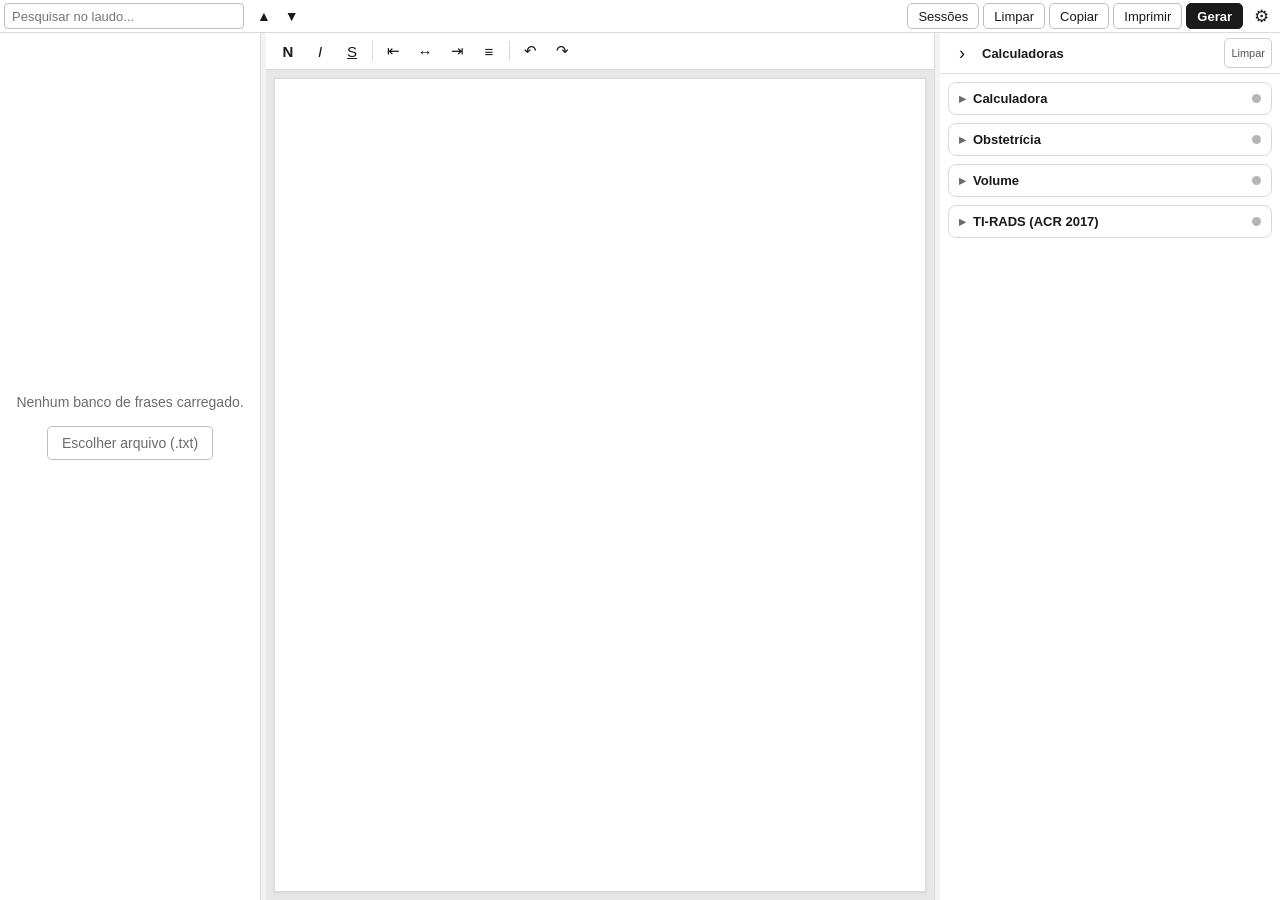
==== commit a77ae089: "etapa C6n: varios volumes por laudo, Limpar nas calculadoras, titulo da aba e sessoes de abas" ====
--- a/index.html
+++ b/index.html
@@ -20,6 +20,7 @@
       <span class="grow"></span>
       <button type="button" class="pill pill-warn" id="btnCritCount" hidden></button>
       <button type="button" class="pill" id="btnFieldCount" hidden></button>
+      <button type="button" class="btn btn-sm" id="btnSess" title="Sessões de abas: salvar as abas abertas ou abrir uma sessão salva">Sessões</button>
       <button type="button" class="btn btn-sm" id="btnClear" title="Apagar todo o laudo">Limpar</button>
       <button type="button" class="btn btn-sm" id="btnCopy" title="Copiar o laudo (com revisão)">Copiar</button>
       <button type="button" class="btn btn-sm" id="btnPrint" title="Imprimir (Ctrl+P)">Imprimir</button>
--- a/css/app.css
+++ b/css/app.css
@@ -440,3 +440,22 @@
 .tr-ins[disabled]{opacity:.5;cursor:default}
 .uc-trl{color:inherit}
 #navCount:empty{display:none}
+.fbar-err{font-size:11px;opacity:.75;font-family:monospace}
+/* C6h: escolha múltipla ?+[ ] */
+#popup .opt-m .ck{display:inline-block;width:16px;font-size:15px;line-height:1}
+#popup .opt-m.on{font-weight:bold}
+#popup .opt-ok{border-top:1px solid #d9d9d9;border-top:1px solid var(--line);text-align:right;color:#1f5fbf;font-weight:bold}
+.fld.f-multi{border-bottom-style:double}
+
+/* C6n */
+.uc-reset{margin-left:auto;padding:1px 6px;font-size:11px;opacity:.75}
+.uc-reset:hover{opacity:1}
+#right.collapsed .uc-reset{display:none}
+#btnSess{margin-right:2px}
+.sess-menu{position:absolute;z-index:50;min-width:200px;max-width:320px;background:#fff;background:var(--panel);color:var(--fg);border:1px solid #bbb;border-radius:4px;box-shadow:0 2px 8px rgba(0,0,0,.2);padding:4px 0;font-size:13px}
+.sess-menu .sm-i{display:flex;align-items:center;padding:4px 8px;cursor:pointer}
+.sess-menu .sm-i:hover{background:rgba(0,0,0,.07)}
+.sess-menu .sm-n{flex:1;overflow:hidden;text-overflow:ellipsis;white-space:nowrap}
+.sess-menu .sm-x{border:0;background:none;cursor:pointer;opacity:.6;padding:0 4px}
+.sess-menu .sm-x:hover{opacity:1}
+.sess-menu .sm-sep{border-top:1px solid #ddd;margin:3px 0}
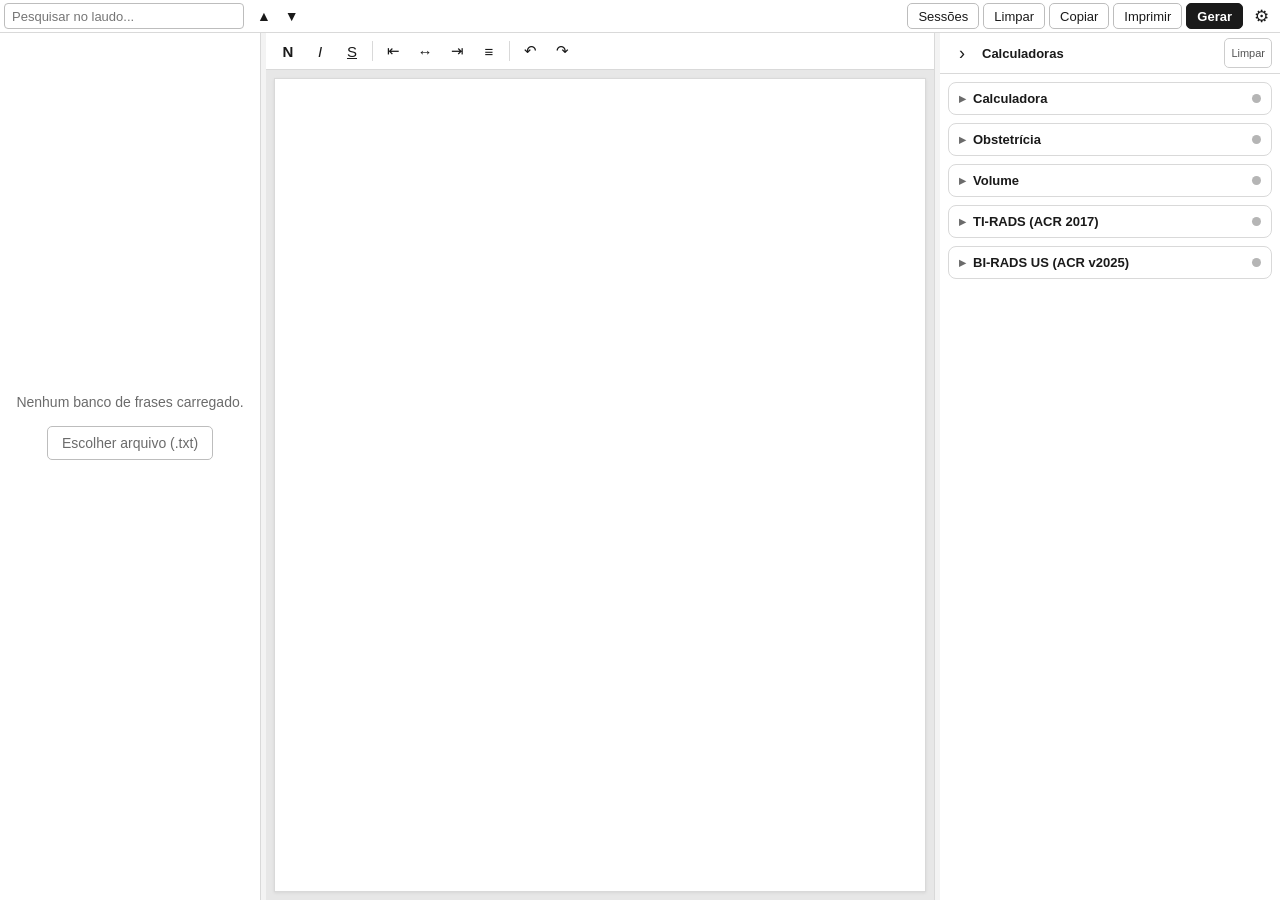
==== commit 1cc2f6d2: "C7: calculadora BI-RADS US" ====
--- a/index.html
+++ b/index.html
@@ -114,6 +114,7 @@
 <script src="js/calc-bio.js"></script>
 <script src="js/calc-dop.js"></script>
 <script src="js/calc-tirads.js"></script>
-<script>UFolder.boot(UFMain); UFCalc.init(); UFCalcVol.init(); UFCalcBio.init(); UFCalcDop.init(); UFTirads.initTxt();</script>
+<script src="js/calc-birads.js"></script>
+<script>UFolder.boot(UFMain); UFCalc.init(); UFCalcVol.init(); UFCalcBio.init(); UFCalcDop.init(); UFTirads.initTxt(); UFBirads.initTxt();</script>
 </body>
 </html>
--- a/css/app.css
+++ b/css/app.css
@@ -65,6 +65,9 @@
 .card .n{float:right;font-size:12px;color:#6b6b6b;color:var(--muted);font-weight:normal}
 .card .grip{cursor:grab;color:#999;margin-right:4px}
 .card.dragover{border-top:3px solid #3d5a80}
+.card.pad{border-left:4px solid #3d5a80;border-left:4px solid var(--accent);border-color:#bdbdbd;border-color:var(--line2);border-left-color:#3d5a80;border-left-color:var(--accent);box-shadow:0 1px 4px rgba(0,0,0,.16);padding:9px 10px;margin:8px 0 16px}
+.card.pad .ct,.card.pad .ph1 b{font-size:15px}
+.card.pad:first-child{margin-top:0}
 .card.special{border-style:dashed;box-shadow:none;color:#6b6b6b;color:var(--muted)}
 /* section accordion */
 .sec{margin-bottom:6px}
@@ -459,3 +462,16 @@
 .sess-menu .sm-x{border:0;background:none;cursor:pointer;opacity:.6;padding:0 4px}
 .sess-menu .sm-x:hover{opacity:1}
 .sess-menu .sm-sep{border-top:1px solid #ddd;margin:3px 0}
+/* C7: BI-RADS US: cartões por achado (mesmo padrão do TI-RADS) */
+.br-card{border:1px solid #ddd;border:1px solid var(--line2);border-radius:4px;margin:0 0 5px}
+.br-h{display:flex;align-items:center;width:100%;border:0;background:none;color:inherit;font:inherit;font-size:12px;padding:4px 6px;cursor:pointer;text-align:left}
+.br-sum{flex:1 1 auto;overflow:hidden;text-overflow:ellipsis;white-space:nowrap}
+.br-b{padding:4px 6px 6px}
+.br-h1{width:40px}
+.br-more{margin:4px 0 0}
+.br-mbtn{padding:0 6px;font-size:11px;opacity:.75;margin:0 0 5px}
+.br-cat{flex:0 0 auto;width:72px;margin:0 5px}
+.tr-form .br-cat{display:inline-block;width:72px;margin:0 5px 0 0}
+.br-res{font-size:12px}
+.br-add{margin:2px 0 6px}
+.uc-brl{color:inherit}
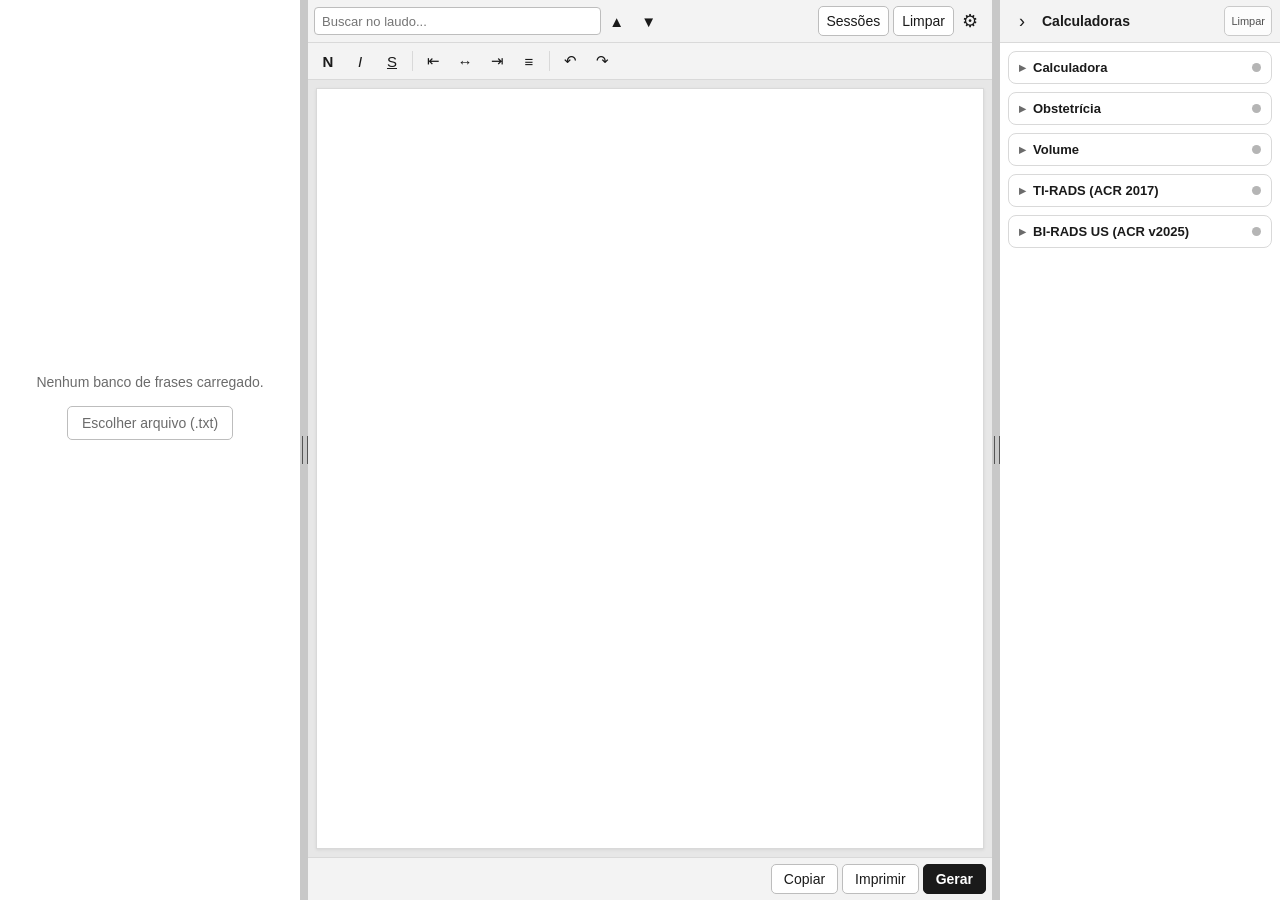
==== commit 38ee5be9: "C9: layout Opção B com cabeçalho em cada painel A barra de cima sai. Modelos e Frases viram abas, co" ====
--- a/index.html
+++ b/index.html
@@ -8,42 +8,30 @@
 </head>
 <body class="theme-light">
 <div id="app">
-  <header id="topbar">
-    <h1 class="sr-only">Editor de Laudos — Ultrassonografia</h1>
-    <div id="editorToolbar" class="toolbar">
-      <span class="search">
-        <span class="sbox"><input type="text" id="repSearch" placeholder="Pesquisar no laudo..." autocomplete="off"><button type="button" class="sx" id="repSearchX" title="Limpar pesquisa (Esc)" aria-label="Limpar pesquisa" tabindex="-1" hidden>&#215;</button></span>
-        <span id="repSearchCount" class="count"></span>
-        <button type="button" class="tb" id="repPrev" title="Anterior">&#9650;</button>
-        <button type="button" class="tb" id="repNext" title="Próximo">&#9660;</button>
-      </span>
-      <span class="grow"></span>
-      <button type="button" class="pill pill-warn" id="btnCritCount" hidden></button>
-      <button type="button" class="pill" id="btnFieldCount" hidden></button>
-      <button type="button" class="btn btn-sm" id="btnSess" title="Sessões de abas: salvar as abas abertas ou abrir uma sessão salva">Sessões</button>
-      <button type="button" class="btn btn-sm" id="btnClear" title="Apagar todo o laudo">Limpar</button>
-      <button type="button" class="btn btn-sm" id="btnCopy" title="Copiar o laudo (com revisão)">Copiar</button>
-      <button type="button" class="btn btn-sm" id="btnPrint" title="Imprimir (Ctrl+P)">Imprimir</button>
-      <button type="button" class="btn btn-sm btn-primary" id="btnGen" title="Gerar arquivo .txt">Gerar</button>
-      <button type="button" class="ib" id="btnSettings" title="Configurações" aria-label="Configurações">&#9881;</button>
-    </div>
-  </header>
-
+  <h1 class="sr-only">Editor de Laudos — Ultrassonografia</h1>
   <div id="main">
-    <!-- LEFT: drill-down navigator (exams > models > sections/phrases) -->
-    <aside id="left" aria-label="Navegador">
-      <div id="navHead">
-        <div class="navrow">
-          <button type="button" class="ib" id="navBack" title="Voltar (Esc)" aria-label="Voltar">&#8249;</button>
-          <div id="crumb" class="crumb"></div>
+    <!-- LEFT: exam list, or Modelos / Frases of the chosen exam -->
+    <aside id="left" aria-label="Modelos e frases">
+      <div id="navHead" class="phead">
+        <div id="listHead" class="listhead">Exames</div>
+        <div id="examBox" hidden>
+          <div class="exlbl">EXAME</div>
+          <div class="exbox">
+            <span id="examName" class="exname"></span>
+            <button type="button" class="trocar" id="navBack" data-go="1" title="Voltar à lista de exames (Esc)">trocar &#9662;</button>
+          </div>
+          <div class="tabs" role="tablist">
+            <button type="button" class="tab" id="tabModelos" data-go="2" role="tab" aria-selected="true">Modelos</button>
+            <button type="button" class="tab" id="tabFrases" data-go="3" role="tab" aria-selected="false">Frases</button>
+          </div>
         </div>
-        <div class="navrow navtools"><div id="navTools" class="tools"></div></div>
         <div class="navrow">
           <span class="sbox sbox-nav"><input type="text" id="navSearch" autocomplete="off"><button type="button" class="sx" id="navSearchX" title="Limpar pesquisa (Esc)" aria-label="Limpar pesquisa" tabindex="-1" hidden>&#215;</button></span>
           <span id="navCount" class="count"></span>
         </div>
       </div>
       <div id="navList" class="scroll"></div>
+      <div id="navFoot" class="pfoot" hidden><div id="navTools" class="tools"></div></div>
       <div id="noBank" class="nobank" hidden>
         <p>Nenhum banco de frases carregado.</p>
         <label class="btn btn-file">Escolher arquivo (.txt)<input type="file" id="bankFile0" accept=".txt,text/plain"></label>
@@ -51,30 +39,54 @@
     </aside>
     <div class="split" id="splitL" role="separator" aria-orientation="vertical" tabindex="0" title="Arraste para redimensionar (ou use as setas)"></div>
 
-    <!-- CENTER: report editor only -->
-    <section id="center">
-      <div id="fmtBar" class="toolbar fmtbar" aria-label="Formatação">
-      <button type="button" class="tb" data-cmd="bold" title="Negrito (Ctrl+B)"><b>N</b></button>
-      <button type="button" class="tb" data-cmd="italic" title="Itálico (Ctrl+I)"><i>I</i></button>
-      <button type="button" class="tb" data-cmd="underline" title="Sublinhado (Ctrl+U)"><u>S</u></button>
-      <span class="sep"></span>
-      <button type="button" class="tb" data-cmd="justifyLeft" title="Alinhar à esquerda">&#8676;</button>
-      <button type="button" class="tb" data-cmd="justifyCenter" title="Centralizar">&#8596;</button>
-      <button type="button" class="tb" data-cmd="justifyRight" title="Alinhar à direita">&#8677;</button>
-      <button type="button" class="tb" data-cmd="justifyFull" title="Justificar">&#8801;</button>
-      <span class="sep"></span>
-      <button type="button" class="tb" data-cmd="undo" title="Desfazer (Ctrl+Z)">&#8630;</button>
-      <button type="button" class="tb" data-cmd="redo" title="Refazer (Ctrl+Y)">&#8631;</button>
+    <!-- CENTER: report -->
+    <section id="center" aria-label="Laudo">
+      <div id="centerHead" class="phead">
+        <div id="editorToolbar" class="crow">
+          <span class="search">
+            <span class="sbox"><input type="text" id="repSearch" placeholder="Buscar no laudo..." autocomplete="off"><button type="button" class="sx" id="repSearchX" title="Limpar pesquisa (Esc)" aria-label="Limpar pesquisa" tabindex="-1" hidden>&#215;</button></span>
+            <span id="repSearchCount" class="count"></span>
+            <button type="button" class="tb" id="repPrev" title="Anterior">&#9650;</button>
+            <button type="button" class="tb" id="repNext" title="Próximo">&#9660;</button>
+          </span>
+          <span class="grow"></span>
+          <button type="button" class="btn btn-sm" id="btnSess" title="Sessões de abas: salvar as abas abertas ou abrir uma sessão salva">Sessões</button>
+          <button type="button" class="btn btn-sm" id="btnClear" title="Apagar todo o laudo">Limpar</button>
+          <button type="button" class="ib" id="btnSettings" title="Configurações" aria-label="Configurações">&#9881;</button>
+        </div>
+        <div id="fmtBar" class="toolbar fmtbar" aria-label="Formatação">
+          <button type="button" class="tb" data-cmd="bold" title="Negrito (Ctrl+B)"><b>N</b></button>
+          <button type="button" class="tb" data-cmd="italic" title="Itálico (Ctrl+I)"><i>I</i></button>
+          <button type="button" class="tb" data-cmd="underline" title="Sublinhado (Ctrl+U)"><u>S</u></button>
+          <span class="sep"></span>
+          <button type="button" class="tb" data-cmd="justifyLeft" title="Alinhar à esquerda">&#8676;</button>
+          <button type="button" class="tb" data-cmd="justifyCenter" title="Centralizar">&#8596;</button>
+          <button type="button" class="tb" data-cmd="justifyRight" title="Alinhar à direita">&#8677;</button>
+          <button type="button" class="tb" data-cmd="justifyFull" title="Justificar">&#8801;</button>
+          <span class="sep"></span>
+          <button type="button" class="tb" data-cmd="undo" title="Desfazer (Ctrl+Z)">&#8630;</button>
+          <button type="button" class="tb" data-cmd="redo" title="Refazer (Ctrl+Y)">&#8631;</button>
+        </div>
       </div>
       <div id="editorWrap">
         <div id="editor" contenteditable="true" spellcheck="false" aria-label="Laudo" data-ph="Selecione um modelo ou comece a digitar..."></div>
       </div>
+      <div id="centerFoot" class="pfoot">
+        <span class="pend">
+          <button type="button" class="pill pill-warn" id="btnCritCount" hidden></button>
+          <button type="button" class="pill" id="btnFieldCount" hidden></button>
+        </span>
+        <span class="acts">
+          <button type="button" class="btn btn-sm" id="btnCopy" title="Copiar o laudo (com revisão)">Copiar</button>
+          <button type="button" class="btn btn-sm" id="btnPrint" title="Imprimir (Ctrl+P)">Imprimir</button>
+          <button type="button" class="btn btn-sm btn-primary" id="btnGen" title="Gerar arquivo .txt">Gerar</button>
+        </span>
+      </div>
     </section>
 
     <div class="split" id="splitR" role="separator" aria-orientation="vertical" tabindex="0" title="Arraste para redimensionar (ou use as setas)"></div>
-    <!-- RIGHT: calculators (placeholder) -->
     <aside id="right" aria-label="Calculadoras">
-      <div class="rhead">
+      <div class="rhead phead">
         <button type="button" class="ib" id="rightToggle" title="Recolher/expandir calculadoras" aria-label="Recolher/expandir calculadoras">&#8250;</button>
         <span class="rtitle">Calculadoras</span>
       </div>
--- a/css/app.css
+++ b/css/app.css
@@ -58,6 +58,7 @@
 
 /* cards */
 .card{display:block;width:100%;text-align:left;font:inherit;color:inherit;background:#fff;background:var(--panel);border:1px solid #d9d9d9;border:1px solid var(--line);border-radius:4px;box-shadow:0 1px 2px rgba(0,0,0,.06);padding:7px 9px;margin:0 0 6px;cursor:pointer}
+a.card,a.card:link,a.card:visited,a.card:hover,a.card:active{color:inherit;text-decoration:none}
 .card:hover{border-color:#bdbdbd;border-color:var(--line2)}
 .card.sel{border-color:#3d5a80;border-color:var(--accent);background:#eef2f7;background:var(--accent-bg)}
 .card .ct{font-weight:bold;font-size:14px}
@@ -151,7 +152,7 @@
 
 @media print{
   body,#editor{background:#fff !important;color:#000 !important}
-  #topbar,#left,#right,.split,#editorToolbar,#fmtBar{display:none !important}
+  #left,#right,.split,#centerHead,#centerFoot,#editorToolbar,#fmtBar,#navHead,#navFoot{display:none !important}
   #editorWrap{padding:0;background:#fff;overflow:visible}
   #editor{border:0;box-shadow:none;padding:0}
   #editor .crit{text-decoration:none}
@@ -269,7 +270,7 @@
 .theme-dark .pill,.theme-dark .search input,.theme-dark #modal input[type=text],.theme-dark #modal textarea,.theme-dark #modal select{border-color:#5a5a5a}
 .theme-dark .pill-warn{border-color:#ff8a80}
 .theme-dark .split:hover,.theme-dark .split.drag{background:#3a3a3a}
-.theme-dark .nobank,.theme-dark .sec > .card .arr,.theme-dark .pcard.user .ph1 b:after,.theme-dark .btn-quiet,.theme-dark .crumb .sepc{color:#a8a8a8}
+.theme-dark .nobank,.theme-dark .sec > .card .arr,.theme-dark .pcard.user .ph1 b:after,.theme-dark .btn-quiet{color:#a8a8a8}
 .theme-dark .card{box-shadow:none}
 .theme-dark .card .grip{color:#8a8a8a}
 .theme-dark .card.dragover{border-top-color:#a9bdd8}
@@ -278,7 +279,7 @@
 .theme-dark #editor{border-color:#3c3c3c;box-shadow:none}
 .theme-dark #modalBack{background:rgba(0,0,0,.55)}
 .theme-dark #modal{box-shadow:0 8px 30px rgba(0,0,0,.6);border:1px solid #3c3c3c}
-.theme-dark #modal fieldset,.theme-dark #modal td,.theme-dark #modal th,.theme-dark .chk-item,.theme-dark .preview,.theme-dark .crumb{border-color:#3c3c3c}
+.theme-dark #modal fieldset,.theme-dark #modal td,.theme-dark #modal th,.theme-dark .chk-item,.theme-dark .preview{border-color:#3c3c3c}
 .theme-dark .chk-item.done{opacity:.6}
 .theme-dark .popup{background:#2b2b2b;color:#e8e8e8;border-color:#5a5a5a;box-shadow:0 4px 16px rgba(0,0,0,.6)}
 .theme-dark .popup .opt{border-bottom-color:#383838}
@@ -311,7 +312,9 @@
   #editor *{color:#000 !important;background:transparent !important;text-decoration-color:currentColor}
 }
 /* D1: pasta de dados - small bar (disconnected folder / bank edited outside) */
-#fbar{position:fixed;left:12px;bottom:8px;z-index:150;display:flex;align-items:center;gap:6px;padding:4px 6px 4px 10px;font-size:12px;color:#222;background:#fff;border:1px solid #b5b5b5;border-radius:4px;box-shadow:0 1px 4px rgba(0,0,0,.15)}
+#fbar{position:fixed;left:12px;bottom:8px;z-index:150;display:-ms-flexbox;display:flex;-ms-flex-align:center;align-items:center;padding:4px 6px 4px 10px;font-size:12px;color:#222;background:#fff;border:1px solid #b5b5b5;border-radius:4px;box-shadow:0 1px 4px rgba(0,0,0,.15)}
+#fbar > *{margin-right:6px}
+#fbar > *:last-child{margin-right:0}
 #fbar[hidden]{display:none}
 #fbar .ib{min-width:22px;height:22px}
 .theme-dark #fbar{color:#e6e6e6;background:#2b2b2b;border-color:#555}
@@ -336,7 +339,9 @@
 #beditBack{position:fixed;left:0;top:0;right:0;bottom:0;z-index:140;background:rgba(0,0,0,.35);display:flex;align-items:stretch;justify-content:center;padding:12px;box-sizing:border-box}
 #beditBack[hidden]{display:none}
 #bedit{display:flex;flex-direction:column;width:100%;max-width:1400px;background:#fff;color:#111;border:1px solid #b5b5b5;border-radius:5px;box-shadow:0 4px 20px rgba(0,0,0,.25);overflow:hidden}
-#bedit .be-head,#bedit .be-foot{display:flex;align-items:center;gap:8px;padding:6px 10px;border-bottom:1px solid #ddd;font-size:13px}
+#bedit .be-head,#bedit .be-foot{display:-ms-flexbox;display:flex;-ms-flex-align:center;align-items:center;padding:6px 10px;border-bottom:1px solid #ddd;font-size:13px}
+#bedit .be-head > *,#bedit .be-foot > *{margin-right:8px}
+#bedit .be-head > *:last-child,#bedit .be-foot > *:last-child{margin-right:0}
 #bedit .be-foot{border-bottom:0;border-top:1px solid #ddd;font-size:12px}
 #bedit .grow{flex:1 1 auto}
 #bedit .be-go input{width:60px;margin-left:4px}
@@ -475,3 +480,65 @@
 .br-res{font-size:12px}
 .br-add{margin:2px 0 6px}
 .uc-brl{color:inherit}
+
+/* ===== C9 Opção B: cabeçalho em cada painel, abas, rodapés, divisória de 8px ===== */
+#left{width:300px}
+#right{width:280px;min-width:200px;max-width:420px}
+#center{min-width:0}
+.split{flex:0 0 8px;width:8px;background:#c8c8c8;border-left:0;position:relative}
+.split:hover,.split.drag{background:#b0b0b0}
+.split:after{content:"";position:absolute;top:50%;left:2px;width:4px;height:28px;margin-top:-14px;border-left:1px solid #555;border-right:1px solid #555}
+.phead{background:#e8e8e8;background:var(--bg);border-bottom:1px solid #d0d0d0;border-bottom:1px solid var(--line)}
+.pfoot{background:#e8e8e8;background:var(--bg);border-top:1px solid #d0d0d0;border-top:1px solid var(--line);flex:0 0 auto;-ms-flex:0 0 auto}
+#navHead{padding:6px 8px 6px}
+.listhead{font-size:13px;font-weight:bold;color:#333;color:var(--fg);margin:0 0 4px}
+.exlbl{font-size:11px;font-weight:bold;letter-spacing:.06em;color:#6b6b6b;color:var(--muted);margin:0 0 3px}
+.exbox{display:-ms-flexbox;display:flex;-ms-flex-align:center;align-items:center;border:1px solid #bdbdbd;border:1px solid var(--line2);border-radius:4px;background:#fff;background:var(--panel);padding:4px 6px 4px 8px;min-width:0}
+.exname{font-weight:bold;font-size:14px;-ms-flex:1 1 auto;flex:1 1 auto;min-width:0;overflow:hidden;text-overflow:ellipsis;white-space:nowrap}
+.trocar{-ms-flex:0 0 auto;flex:0 0 auto;margin-left:6px;border:0;background:transparent;font:inherit;font-size:13px;color:#3d5a80;color:var(--accent);cursor:pointer;padding:2px 2px 2px 4px;white-space:nowrap}
+.trocar:hover{text-decoration:underline}
+.tabs{display:-ms-flexbox;display:flex;margin:6px 0 2px}
+.tabs .tab{-ms-flex:1 1 50%;flex:1 1 50%;font:inherit;font-size:14px;font-weight:bold;padding:7px 4px;border:1px solid #c8c8c8;border:1px solid var(--line2);background:#f4f4f4;color:inherit;cursor:pointer}
+.tabs .tab + .tab{margin-left:-1px}
+.tabs .tab.on{background:#fff;background:var(--panel);box-shadow:inset 0 -3px 0 #3d5a80;box-shadow:inset 0 -3px 0 var(--accent)}
+#navHead .navrow{margin-top:6px}
+#navFoot{padding:4px 6px 6px}
+#navTools.tools{display:-ms-flexbox;display:flex;-ms-flex-wrap:wrap;flex-wrap:wrap;width:100%}
+#navTools .btn{margin:2px 4px 2px 0;padding:3px 8px;font-size:13px}
+#centerHead{padding:0}
+#centerHead .crow,#centerHead .toolbar{background:transparent}
+#centerHead .crow{display:-ms-flexbox;display:flex;-ms-flex-wrap:wrap;flex-wrap:wrap;-ms-flex-align:center;align-items:center;padding:4px 6px;border-bottom:1px solid #d9d9d9;border-bottom:1px solid var(--line)}
+#centerHead .search{display:-ms-flexbox;display:flex;-ms-flex-align:center;align-items:center;-ms-flex:1 1 210px;flex:1 1 210px;min-width:210px;max-width:100%}
+#repSearchCount:empty{display:none}
+#centerHead .sbox{display:block;-ms-flex:1 1 auto;flex:1 1 auto;min-width:0}
+#centerHead #repSearch{width:100%;max-width:none;height:28px;box-sizing:border-box}
+#centerHead .grow{-ms-flex:1 1 8px;flex:1 1 8px;min-width:4px}
+#centerHead .btn-sm{margin:2px 0 2px 4px;padding:3px 8px}
+#fmtBar{border-bottom:0;padding:2px 4px}
+#centerFoot{display:-ms-flexbox;display:flex;-ms-flex-wrap:wrap;flex-wrap:wrap;-ms-flex-align:center;align-items:center;-ms-flex-pack:justify;justify-content:space-between;padding:4px 6px}
+#centerFoot .pend,#centerFoot .acts{display:-ms-flexbox;display:flex;-ms-flex-wrap:wrap;flex-wrap:wrap;-ms-flex-align:center;align-items:center}
+#centerFoot .acts{margin-left:auto}
+#centerFoot .btn{margin:2px 0 2px 4px}
+#centerFoot .pill{margin:2px 4px 2px 0}
+.rhead.phead{padding:4px 6px}
+.rtitle{font-size:14px}
+.card.loaded{box-shadow:inset 4px 0 0 #1a1a1a}
+/* seções: lista com divisória fina; nome em frase (o JS faz a caixa), quebra em vez de cortar */
+.sec{margin:0;border-bottom:1px solid #e2e2e2;border-bottom:1px solid var(--line)}
+.sec > .card{display:-ms-flexbox;display:flex;-ms-flex-align:start;align-items:flex-start;border:0;border-radius:0;box-shadow:none;background:transparent;margin:0;padding:8px 2px;min-height:34px}
+.sec > .card:hover{background:#f3f3f3;background:var(--hover);border-color:transparent}
+.sec.open > .card{border-radius:0;background:#f7f7f7}
+.sec > .card .ct{font-size:13px;font-weight:bold;text-transform:none;letter-spacing:0;white-space:normal;overflow:visible;text-overflow:clip;word-wrap:break-word}
+.sec > .card .arr{margin-top:2px}
+.sec > .card .n{float:none;-ms-flex:0 0 auto;flex:0 0 auto;margin-left:8px;font-size:11px;line-height:1.35;font-weight:normal;color:#8a8a8a;color:var(--muted)}
+.sec-body{border:0;border-radius:0;background:transparent;padding:4px 2px 6px 16px}
+.theme-dark .split{background:#3a3a3a}
+.theme-dark .split:hover,.theme-dark .split.drag{background:#4a4a4a}
+.theme-dark .split:after{border-color:#aaa}
+.theme-dark .phead,.theme-dark .pfoot{background:#1b1b1b;border-color:#3c3c3c}
+.theme-dark .exbox,.theme-dark .tabs .tab.on{background:#252525}
+.theme-dark .tabs .tab{background:#2a2a2a;border-color:#3c3c3c}
+.theme-dark .sec{border-bottom-color:#3c3c3c}
+.theme-dark .sec > .card:hover,.theme-dark .sec.open > .card{background:#303030}
+.theme-dark .card.loaded{box-shadow:inset 4px 0 0 #e8e8e8}
+.theme-dark .trocar{color:#a9bdd8}
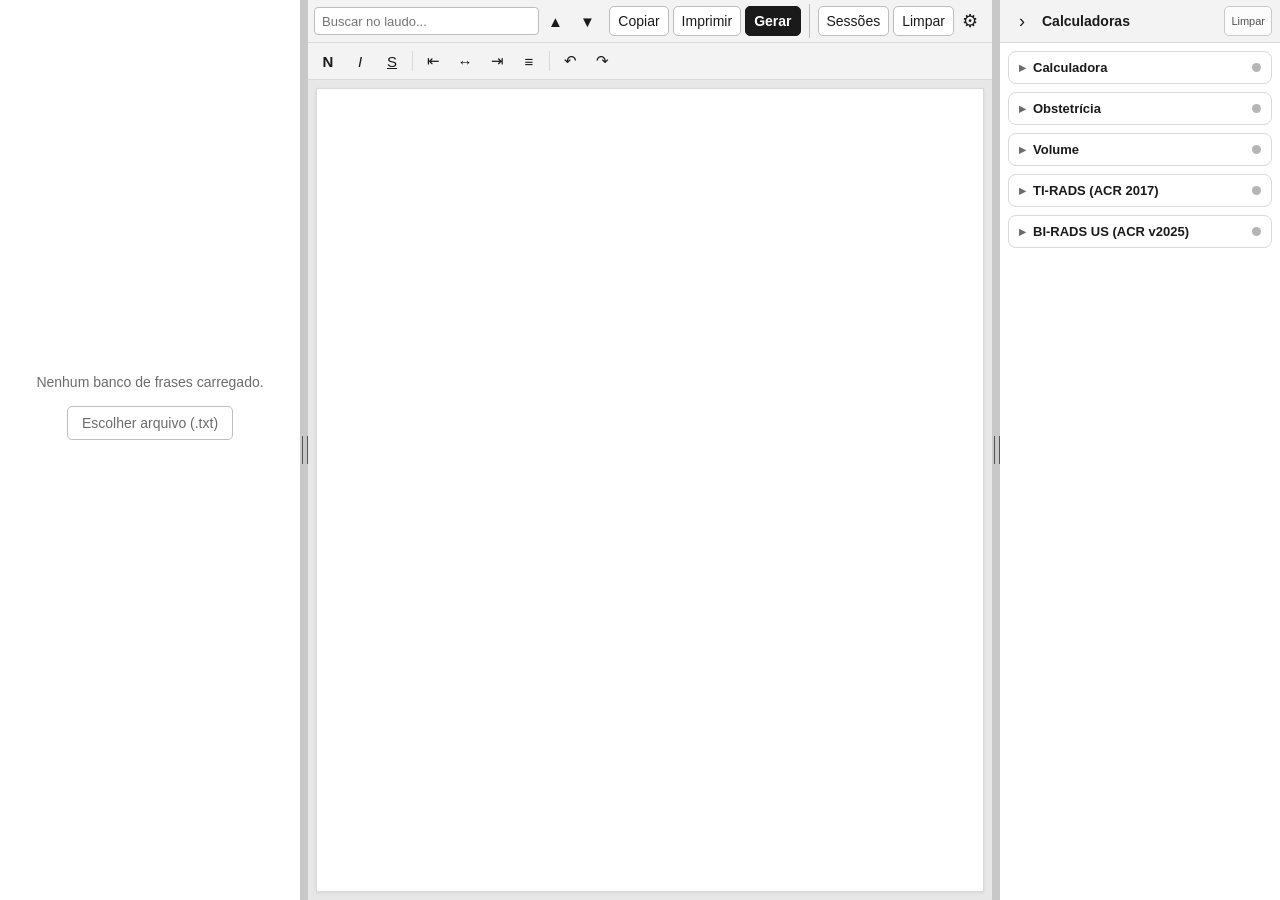
==== commit c16fccaa: "C9c: Copiar, Imprimir e Gerar no cabeçalho do laudo Os três botões saem do rodapé e ficam na primeir" ====
--- a/index.html
+++ b/index.html
@@ -16,8 +16,8 @@
         <div id="listHead" class="listhead">Exames</div>
         <div id="examBox" hidden>
           <div class="exlbl">EXAME</div>
-          <div class="exbox">
-            <span id="examName" class="exname"></span>
+          <div class="exbox" id="examReload">
+            <a id="examName" class="exname" draggable="false"></a>
             <button type="button" class="trocar" id="navBack" data-go="1" title="Voltar à lista de exames (Esc)">trocar &#9662;</button>
           </div>
           <div class="tabs" role="tablist">
@@ -49,10 +49,16 @@
             <button type="button" class="tb" id="repPrev" title="Anterior">&#9650;</button>
             <button type="button" class="tb" id="repNext" title="Próximo">&#9660;</button>
           </span>
-          <span class="grow"></span>
-          <button type="button" class="btn btn-sm" id="btnSess" title="Sessões de abas: salvar as abas abertas ou abrir uma sessão salva">Sessões</button>
-          <button type="button" class="btn btn-sm" id="btnClear" title="Apagar todo o laudo">Limpar</button>
-          <button type="button" class="ib" id="btnSettings" title="Configurações" aria-label="Configurações">&#9881;</button>
+          <span class="hgrp" id="repActs">
+            <button type="button" class="btn btn-sm" id="btnCopy" title="Copiar o laudo (com revisão)">Copiar</button>
+            <button type="button" class="btn btn-sm" id="btnPrint" title="Imprimir (Ctrl+P)">Imprimir</button>
+            <button type="button" class="btn btn-sm btn-primary" id="btnGen" title="Gerar arquivo .txt">Gerar</button>
+          </span>
+          <span class="hgrp" id="repTools">
+            <button type="button" class="btn btn-sm" id="btnSess" title="Sessões de abas: salvar as abas abertas ou abrir uma sessão salva">Sessões</button>
+            <button type="button" class="btn btn-sm" id="btnClear" title="Apagar todo o laudo">Limpar</button>
+            <button type="button" class="ib" id="btnSettings" title="Configurações" aria-label="Configurações">&#9881;</button>
+          </span>
         </div>
         <div id="fmtBar" class="toolbar fmtbar" aria-label="Formatação">
           <button type="button" class="tb" data-cmd="bold" title="Negrito (Ctrl+B)"><b>N</b></button>
@@ -71,15 +77,10 @@
       <div id="editorWrap">
         <div id="editor" contenteditable="true" spellcheck="false" aria-label="Laudo" data-ph="Selecione um modelo ou comece a digitar..."></div>
       </div>
-      <div id="centerFoot" class="pfoot">
+      <div id="centerFoot" class="pfoot" hidden>
         <span class="pend">
           <button type="button" class="pill pill-warn" id="btnCritCount" hidden></button>
           <button type="button" class="pill" id="btnFieldCount" hidden></button>
-        </span>
-        <span class="acts">
-          <button type="button" class="btn btn-sm" id="btnCopy" title="Copiar o laudo (com revisão)">Copiar</button>
-          <button type="button" class="btn btn-sm" id="btnPrint" title="Imprimir (Ctrl+P)">Imprimir</button>
-          <button type="button" class="btn btn-sm btn-primary" id="btnGen" title="Gerar arquivo .txt">Gerar</button>
         </span>
       </div>
     </section>
--- a/css/app.css
+++ b/css/app.css
@@ -493,10 +493,13 @@
 #navHead{padding:6px 8px 6px}
 .listhead{font-size:13px;font-weight:bold;color:#333;color:var(--fg);margin:0 0 4px}
 .exlbl{font-size:11px;font-weight:bold;letter-spacing:.06em;color:#6b6b6b;color:var(--muted);margin:0 0 3px}
-.exbox{display:-ms-flexbox;display:flex;-ms-flex-align:center;align-items:center;border:1px solid #bdbdbd;border:1px solid var(--line2);border-radius:4px;background:#fff;background:var(--panel);padding:4px 6px 4px 8px;min-width:0}
-.exname{font-weight:bold;font-size:14px;-ms-flex:1 1 auto;flex:1 1 auto;min-width:0;overflow:hidden;text-overflow:ellipsis;white-space:nowrap}
-.trocar{-ms-flex:0 0 auto;flex:0 0 auto;margin-left:6px;border:0;background:transparent;font:inherit;font-size:13px;color:#3d5a80;color:var(--accent);cursor:pointer;padding:2px 2px 2px 4px;white-space:nowrap}
-.trocar:hover{text-decoration:underline}
+.exbox{display:-ms-flexbox;display:flex;-ms-flex-align:center;align-items:center;border:1px solid #bdbdbd;border:1px solid var(--line2);border-radius:4px;background:#fff;background:var(--panel);padding:0;min-width:0}
+.exname{display:block;font-weight:bold;font-size:14px;line-height:1.25;-ms-flex:1 1 auto;flex:1 1 auto;min-width:0;max-height:45px;overflow:hidden;white-space:normal;word-wrap:break-word;padding:5px 8px;color:inherit;text-decoration:none}
+a.exname,a.exname:link,a.exname:visited,a.exname:hover,a.exname:active{color:inherit;text-decoration:none}
+a.exname[href]{cursor:pointer}
+a.exname[href]:hover{background:#f4f4f4;background:var(--hover)}
+.trocar{-ms-flex:0 0 auto;flex:0 0 auto;margin:4px;border:1px solid #bdbdbd;border:1px solid var(--line2);border-radius:4px;background:#f3f3f3;background:var(--bg);font:inherit;font-size:13px;color:inherit;cursor:pointer;padding:4px 8px;white-space:nowrap}
+.trocar:hover{background:#e6e6e6;background:var(--hover)}
 .tabs{display:-ms-flexbox;display:flex;margin:6px 0 2px}
 .tabs .tab{-ms-flex:1 1 50%;flex:1 1 50%;font:inherit;font-size:14px;font-weight:bold;padding:7px 4px;border:1px solid #c8c8c8;border:1px solid var(--line2);background:#f4f4f4;color:inherit;cursor:pointer}
 .tabs .tab + .tab{margin-left:-1px}
@@ -508,17 +511,18 @@
 #centerHead{padding:0}
 #centerHead .crow,#centerHead .toolbar{background:transparent}
 #centerHead .crow{display:-ms-flexbox;display:flex;-ms-flex-wrap:wrap;flex-wrap:wrap;-ms-flex-align:center;align-items:center;padding:4px 6px;border-bottom:1px solid #d9d9d9;border-bottom:1px solid var(--line)}
-#centerHead .search{display:-ms-flexbox;display:flex;-ms-flex-align:center;align-items:center;-ms-flex:1 1 210px;flex:1 1 210px;min-width:210px;max-width:100%}
+#centerHead .search{display:-ms-flexbox;display:flex;-ms-flex-align:center;align-items:center;-ms-flex:1 1 160px;flex:1 1 160px;min-width:150px;max-width:100%}
 #repSearchCount:empty{display:none}
 #centerHead .sbox{display:block;-ms-flex:1 1 auto;flex:1 1 auto;min-width:0}
 #centerHead #repSearch{width:100%;max-width:none;height:28px;box-sizing:border-box}
-#centerHead .grow{-ms-flex:1 1 8px;flex:1 1 8px;min-width:4px}
+#centerHead .hgrp{display:-ms-flexbox;display:flex;-ms-flex-align:center;align-items:center;-ms-flex-wrap:nowrap;flex-wrap:nowrap;-ms-flex:0 0 auto;flex:0 0 auto}
+#repActs{margin:0 0 0 6px;padding-right:8px;border-right:1px solid #c8c8c8;border-right:1px solid var(--line2)}
+#repTools{margin-left:8px}
 #centerHead .btn-sm{margin:2px 0 2px 4px;padding:3px 8px}
+#centerHead .hgrp .btn-sm:first-child{margin-left:0}
 #fmtBar{border-bottom:0;padding:2px 4px}
-#centerFoot{display:-ms-flexbox;display:flex;-ms-flex-wrap:wrap;flex-wrap:wrap;-ms-flex-align:center;align-items:center;-ms-flex-pack:justify;justify-content:space-between;padding:4px 6px}
-#centerFoot .pend,#centerFoot .acts{display:-ms-flexbox;display:flex;-ms-flex-wrap:wrap;flex-wrap:wrap;-ms-flex-align:center;align-items:center}
-#centerFoot .acts{margin-left:auto}
-#centerFoot .btn{margin:2px 0 2px 4px}
+#centerFoot{display:-ms-flexbox;display:flex;-ms-flex-wrap:wrap;flex-wrap:wrap;-ms-flex-align:center;align-items:center;padding:4px 6px}
+#centerFoot .pend{display:-ms-flexbox;display:flex;-ms-flex-wrap:wrap;flex-wrap:wrap;-ms-flex-align:center;align-items:center}
 #centerFoot .pill{margin:2px 4px 2px 0}
 .rhead.phead{padding:4px 6px}
 .rtitle{font-size:14px}
@@ -541,4 +545,5 @@
 .theme-dark .sec{border-bottom-color:#3c3c3c}
 .theme-dark .sec > .card:hover,.theme-dark .sec.open > .card{background:#303030}
 .theme-dark .card.loaded{box-shadow:inset 4px 0 0 #e8e8e8}
-.theme-dark .trocar{color:#a9bdd8}
+.theme-dark .trocar{background:#2a2a2a;border-color:#5a5a5a;color:inherit}
+.theme-dark .trocar:hover,.theme-dark a.exname[href]:hover{background:#333}
